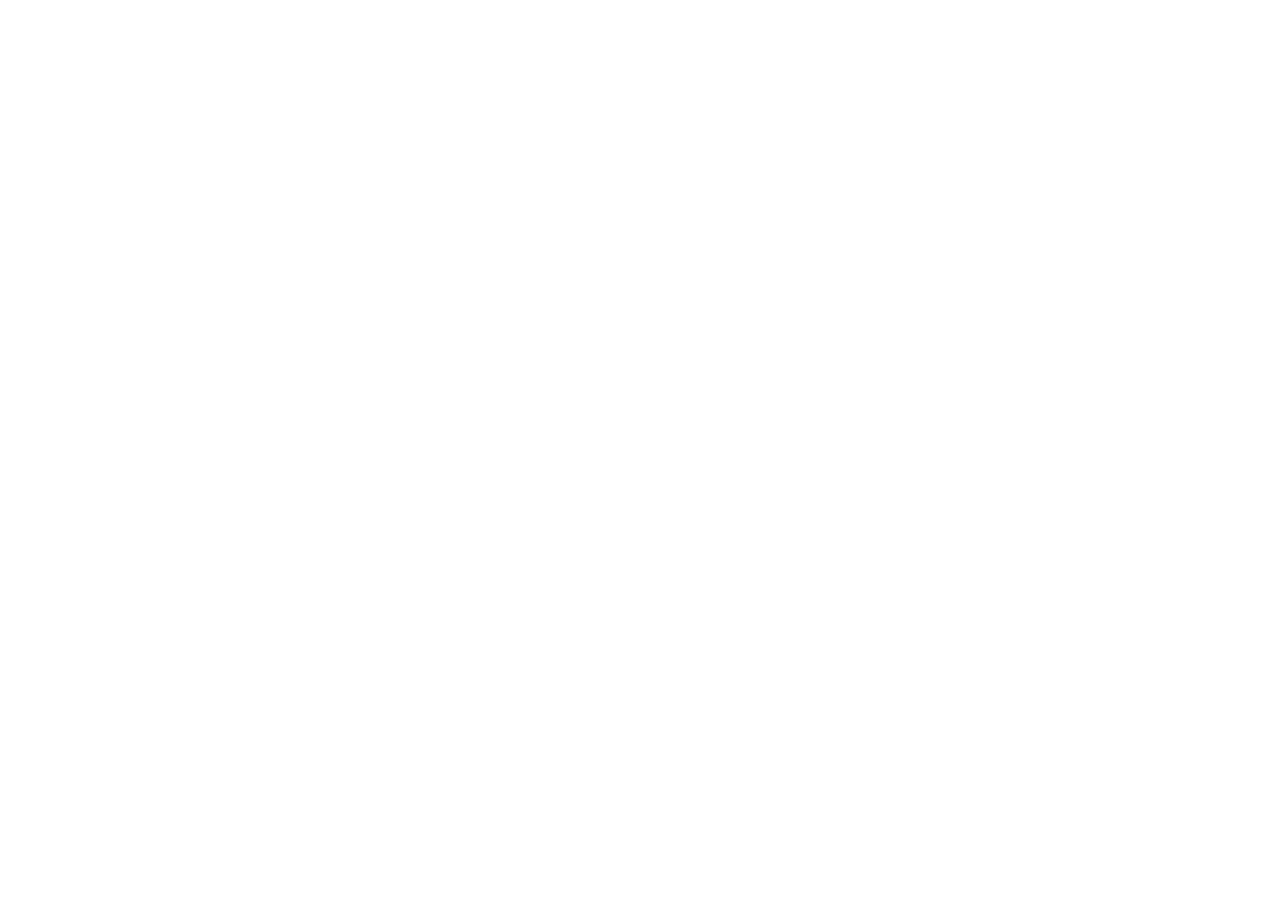
==== module2-solution/index.html @ 8acb3f20 "My solution" ====
<!DOCTYPE html>
<html lang="en">
<head>
    <meta charset="UTF-8">
    <meta http-equiv="X-UA-Compatible" content="IE=edge">
    <meta name="viewport" content="width=device-width, initial-scale=1.0">
    <title>Document</title>
</head>
<body>
    
</body>
</html>
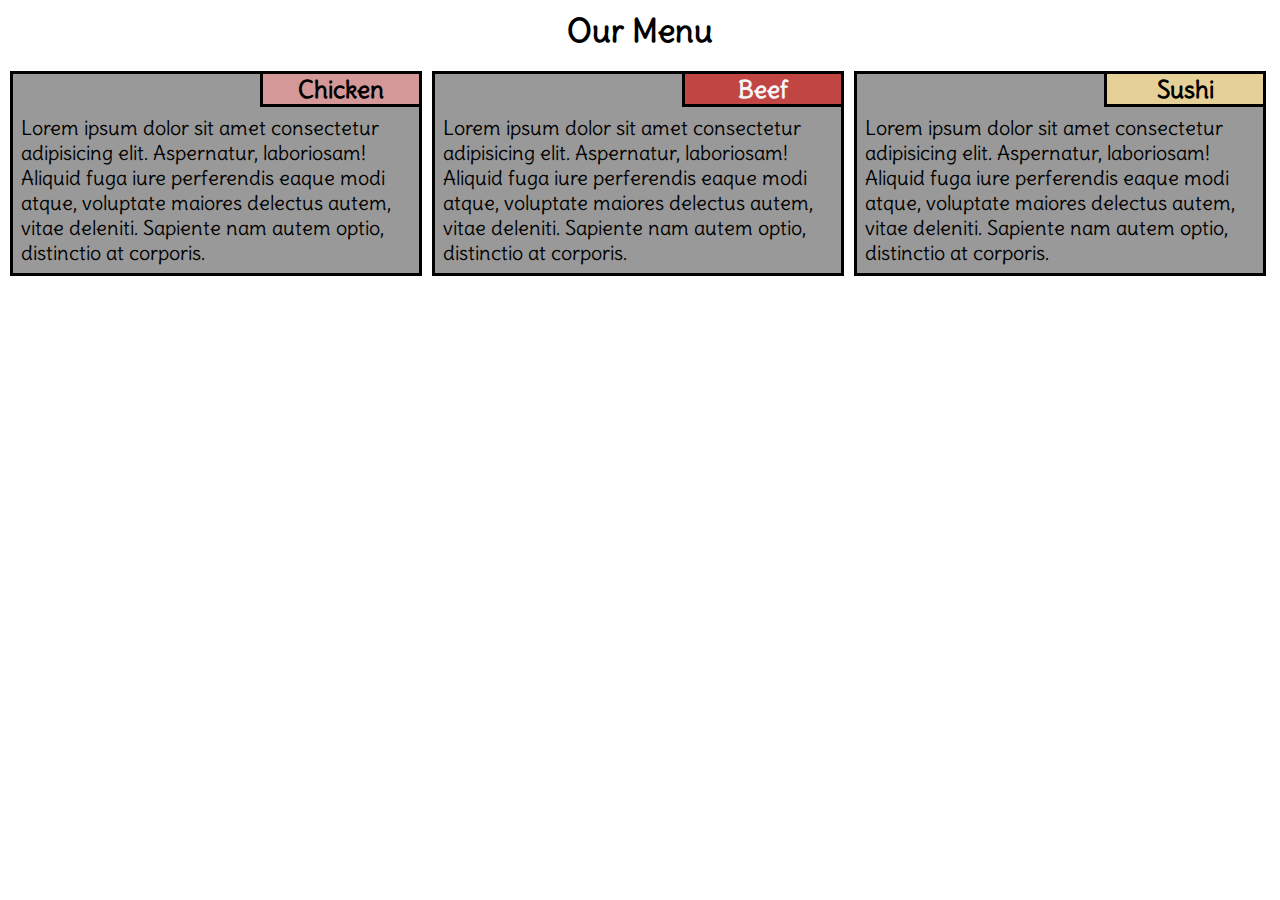
==== commit bcca1335: "final edit" ====
--- a/module2-solution/index.html
+++ b/module2-solution/index.html
@@ -5,8 +5,32 @@
     <meta http-equiv="X-UA-Compatible" content="IE=edge">
     <meta name="viewport" content="width=device-width, initial-scale=1.0">
     <title>Document</title>
+    <link rel="preconnect" href="https://fonts.googleapis.com">
+    <link rel="preconnect" href="https://fonts.gstatic.com" crossorigin>
+    <link href="https://fonts.googleapis.com/css2?family=Delius&display=swap" rel="stylesheet">
+    <link rel="stylesheet" href="css/style.css">
 </head>
 <body>
-    
+    <h1>Our Menu</h1>
+
+
+    <div class="lg-4 md-6 sm-12" id="div1">
+        <div id="chicken">Chicken</div>
+        <span>Lorem ipsum dolor sit amet consectetur adipisicing elit. Aspernatur, laboriosam! Aliquid fuga iure perferendis eaque modi atque, voluptate maiores delectus autem, vitae deleniti. Sapiente nam autem optio, distinctio at corporis.
+        </span>
+    </div>
+
+    <div class="lg-4 md-6 sm-12" id="div2">
+        <div id="beef">Beef</div>
+        <span>Lorem ipsum dolor sit amet consectetur adipisicing elit. Aspernatur, laboriosam! Aliquid fuga iure perferendis eaque modi atque, voluptate maiores delectus autem, vitae deleniti. Sapiente nam autem optio, distinctio at corporis.
+        </span>
+    </div>
+
+    <div class="lg-4 md-12 sm-12" id="div3">
+        <div id="sushi">Sushi</div>
+        <span>Lorem ipsum dolor sit amet consectetur adipisicing elit. Aspernatur, laboriosam! Aliquid fuga iure perferendis eaque modi atque, voluptate maiores delectus autem, vitae deleniti. Sapiente nam autem optio, distinctio at corporis.
+        </span>
+    </div>
+
 </body>
 </html>--- a/module2-solution/css/style.css
+++ b/module2-solution/css/style.css
@@ -0,0 +1,66 @@
+* {
+    margin: 0;
+    padding: 0;
+    box-sizing: border-box;
+}
+
+body {
+    font-family: Delius;
+}
+
+h1 {
+    text-align: center;
+    margin: 10px 0 20px 0;
+}
+
+.lg-4 {
+    border: 3px solid black;
+    width: 32.2%;
+    float: left;
+    margin: 0 0px 10px 10px;
+    font-size: 20px;
+    background-color: #999;
+    padding: 0 0 8px 8px;
+}
+
+.lg-4 > div {
+    border-left: 3px solid black;
+    border-bottom: 3px solid black;
+    width: 40%;
+    margin-left: auto;
+    font-size: 24px;
+    text-align: center;
+    margin-bottom: 8px;
+    font-weight: bold;
+    
+}
+
+#chicken {
+    background-color: #d59898;
+}
+
+#beef {
+    color: whitesmoke;
+    background-color: #c14543;
+}
+
+#sushi {
+    background-color: #e5d198;
+}
+
+@media (min-width: 768px) and (max-width: 991px) {
+    .md-6 {
+        width: 48.5%;
+    }
+
+    .md-12 {
+        width: 98.15%;
+    }
+}
+
+@media (max-width: 767px) {
+    .sm-12 {
+        float: none;
+        width: 98.15%;
+    }
+}